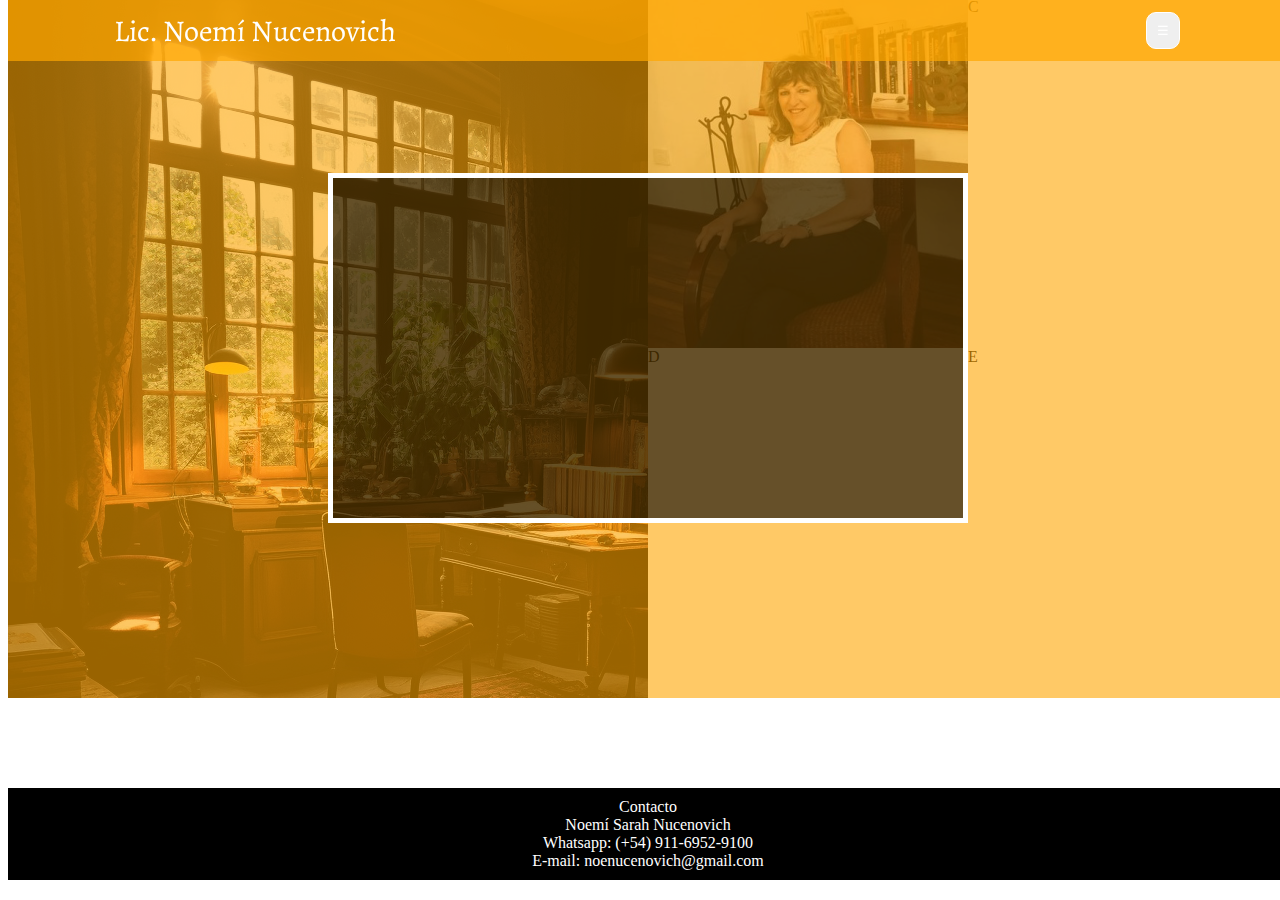
==== index.html @ 2ce467fc "we add all the files" ====
<!DOCTYPE html>
<html lang="en">
<head>
    <meta charset="UTF-8">
    <meta http-equiv="X-UA-Compatible" content="IE=edge">
    <meta name="viewport" content="width=device-width, initial-scale=1.0">
    <link rel="stylesheet" href=".\noe.css">
    <link href="https://fonts.googleapis.com/css?family=Alegreya|Questrial" rel="stylesheet">
    <title>Licenciada Noemí Nucenovich</title>
</head>
<body>
    <header>
        <div class="hcontainer">
            <div id="logo">
                <a href=".\index.html">Lic. Noemí Nucenovich</a>
            </div>
            <nav id="desktopNav">
                <ul>
                    <a href=".\niños.html"><li>Niños</li></a>
                    <a href=".\emigrados.html"><li>Emigrados</li></a>
                    <a href=".\duelo.html"><li>Duelo</li></a>
                    <a href=""><li id="contact">Contacto</li></a>
                </ul>
            </nav>
            <button id="menu-toggle">☰</button>
        </div>
            <nav id="mobileNav" style="display: none">
                <ul>
                    <a href=".\niños.html"><li>Terapia de niños</li></a>
                    <a href=".\emigrados.html"><li>Terapia de emigrados</li></a>
                    <a href=".\duelo.html"><li>Terapia de duelo</li></a>
                    <a href=""><li id="contact">Contacto</li></a>
                </ul>
            </nav>
    </header>
    <main>
        <section id="hero">
            
        </section>
        <div class="grid">
            <div class="box a"><img src="./media/midj_consultorio1.png"></div>
            <div class="box b"><img src="./media/noe.prof.png"  id="dynamic-image" class="visible"></div>
            <div class="box c">C</div>
            <div class="box d">D</div>
            <div class="box e">E</div>
            <div class="box f">
                <div class="box h">
                    <h2>PSICOLOGÍA Y <br>PSICOANÁLISIS</h2>
                    <p>Clínica y psicoanálisis lacaniano</p>
                </div>
                <div class="box g">
                    <h2>TERAPIA <br>A DISTANCIA</h2>
                    <p>+10 años en clínica a emigrados</p>
                </div>
                <div class="box i">
                    <h2>ACTIVIDAD <br>ACADÉMICA</h2>
                    <p>+30 años de docencia: UBA y Ameghino</p>
                </div>
                <div class="box j">
                    <h2>40 AÑOS DE <br>EXPERIENCIA</h2>
                    <p>El acompañamiento como una pasión</p>
                </div>
            </div>
            <div id="overlay-color"></div>

        </div>

        


        <div id="spacer"></div>
    </main>
    <footer>
            <ul>
                <a href=""><li>Contacto</li></a>
                <li>Noemí Sarah Nucenovich</li>
                <li>Whatsapp: (+54) 911-6952-9100</li>
                <li>E-mail: noenucenovich@gmail.com</li>
            </ul>
    </footer>
    

    <script src=".\noe.js"></script>

    <!-- index.html directory C:\Users\andre\OneDrive\Escritorio\Code\Projects\Páginas profesionales\Noenuce\index.html -->
    
</body>
</html>
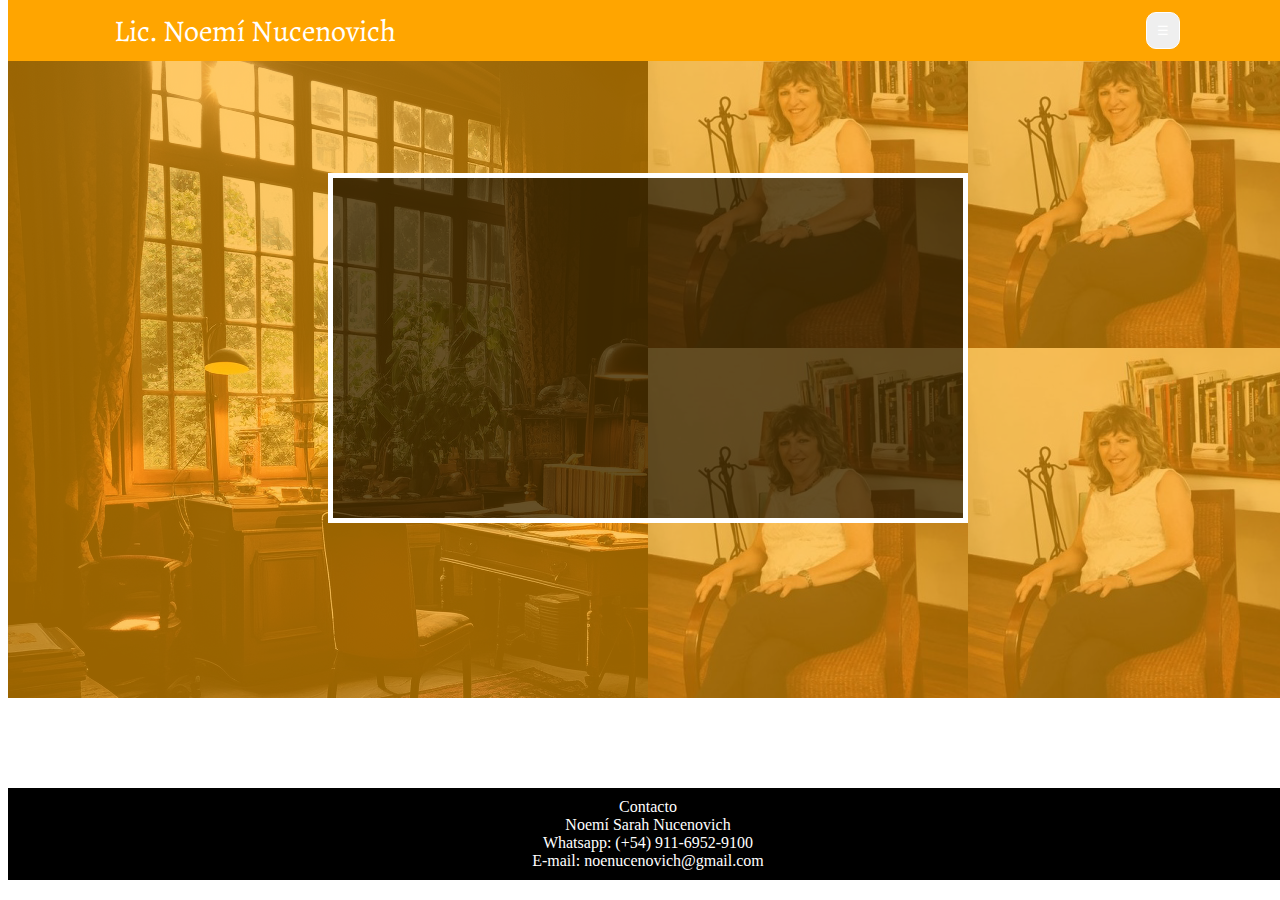
==== commit 8d15d34b: "agregamos cambios a index.html" ====
--- a/index.html
+++ b/index.html
@@ -39,10 +39,10 @@
         </section>
         <div class="grid">
             <div class="box a"><img src="./media/midj_consultorio1.png"></div>
-            <div class="box b"><img src="./media/noe.prof.png"  id="dynamic-image" class="visible"></div>
-            <div class="box c">C</div>
-            <div class="box d">D</div>
-            <div class="box e">E</div>
+            <div class="box b"><img src="./media/noe.prof.png"  id="dynamic-image1" class="visible"></div>
+            <div class="box c"><img src="./media/noe.prof.png"  id="dynamic-image2" class="visible"></div>
+            <div class="box d"><img src="./media/noe.prof.png"  id="dynamic-image3" class="visible"></div>
+            <div class="box e"><img src="./media/noe.prof.png"  id="dynamic-image4" class="visible"></div>
             <div class="box f">
                 <div class="box h">
                     <h2>PSICOLOGÍA Y <br>PSICOANÁLISIS</h2>
@@ -66,9 +66,6 @@
         </div>
 
         
-
-
-        <div id="spacer"></div>
     </main>
     <footer>
             <ul>
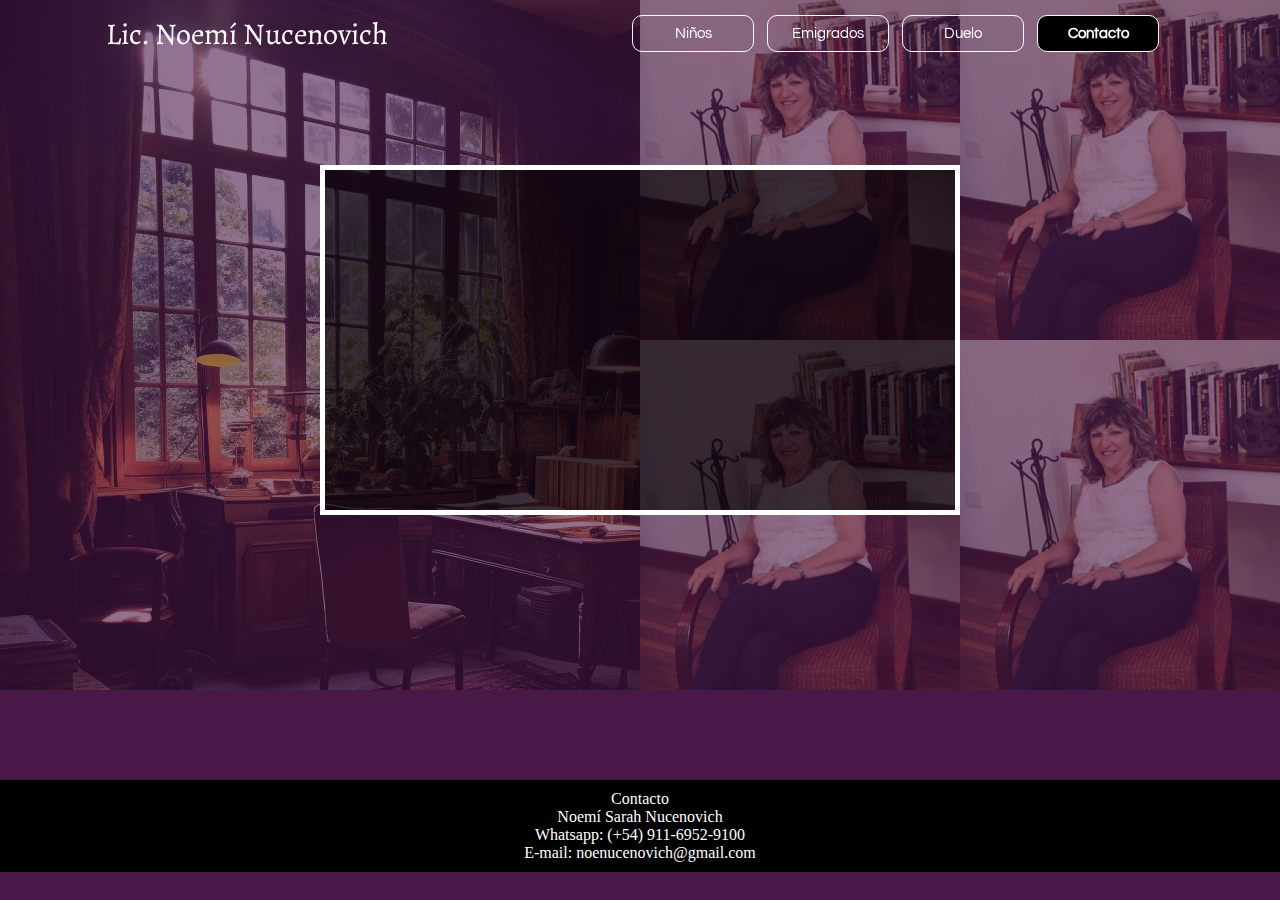
==== commit 9a953d02: "ajuste en index" ====
--- a/index.html
+++ b/index.html
@@ -49,7 +49,7 @@
                     <p>Clínica y psicoanálisis lacaniano</p>
                 </div>
                 <div class="box g">
-                    <h2>TERAPIA <br>A DISTANCIA</h2>
+                    <h2>TERAPIA A <br> DISTANCIA</h2>
                     <p>+10 años en clínica a emigrados</p>
                 </div>
                 <div class="box i">
